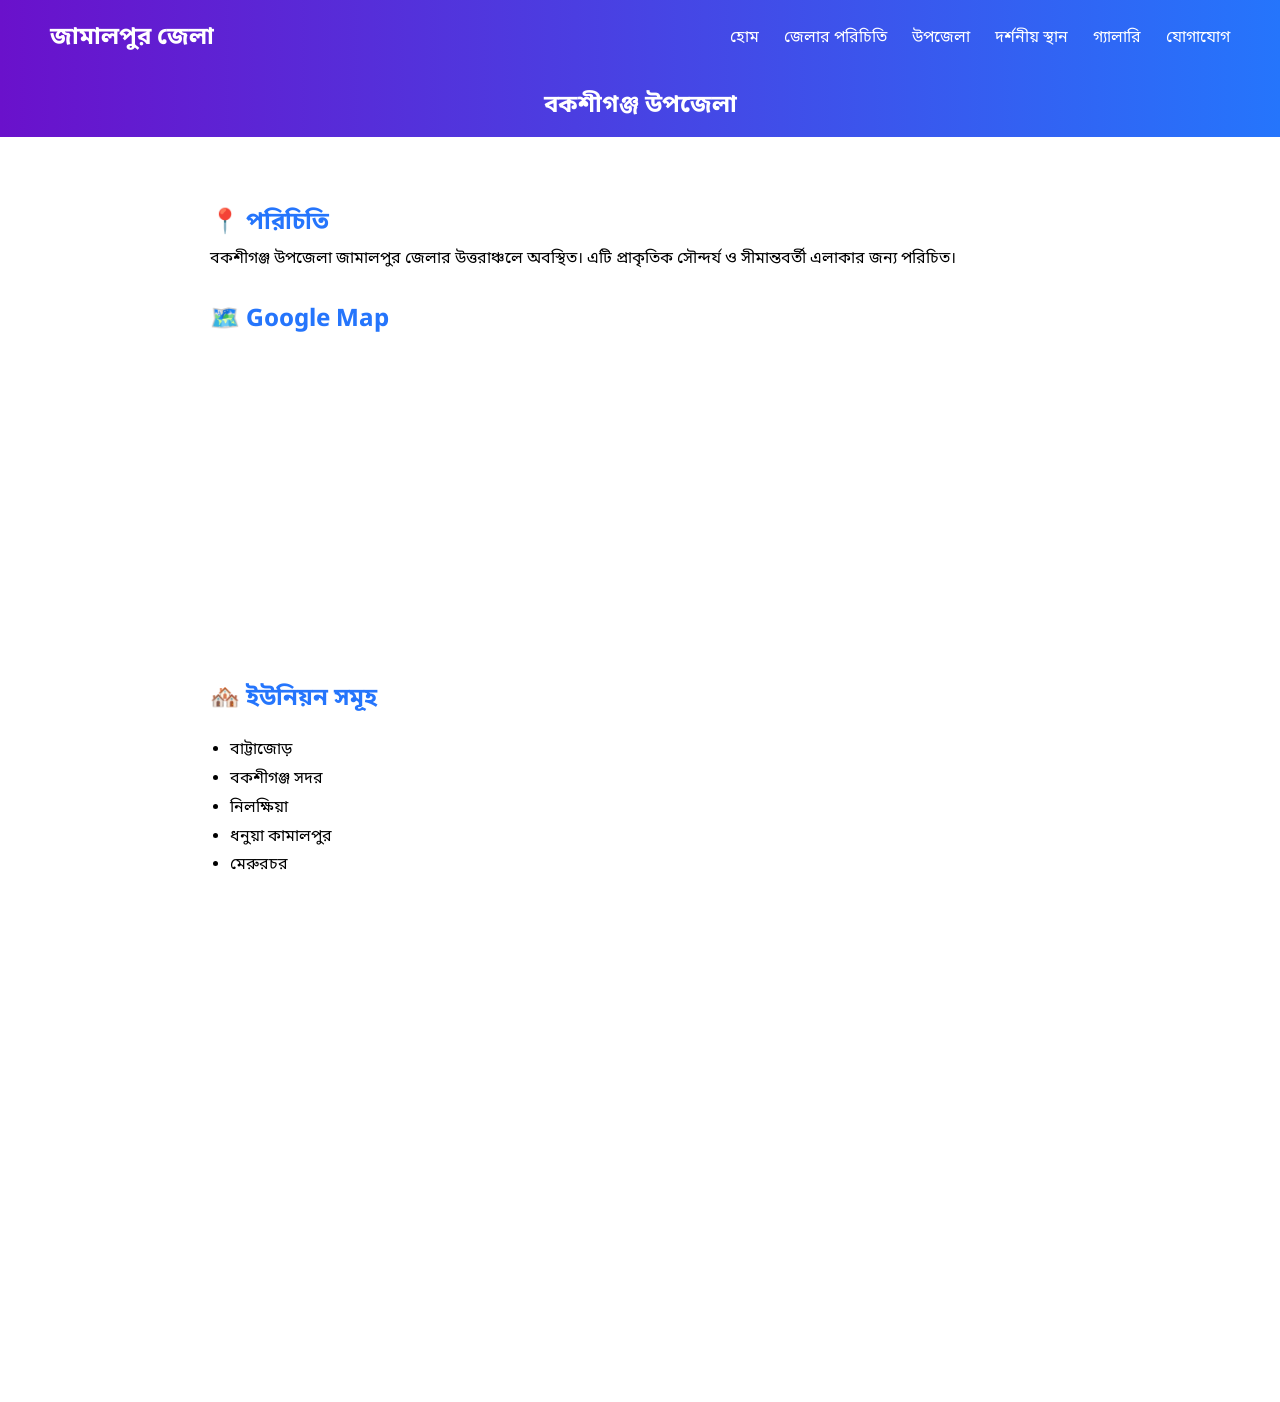
==== bakshiganj.html @ 237226d8 "Add files via upload" ====
<!DOCTYPE html>
<html lang="bn">
<head>
<meta charset="UTF-8">
<meta name="viewport" content="width=device-width, initial-scale=1.0">
<title>বকশীগঞ্জ উপজেলা</title>

<link rel="stylesheet" href="style.css">

<link href="https://fonts.googleapis.com/css2?family=Noto+Sans+Bengali&display=swap" rel="stylesheet">
</head>

<body>

<!-- Navbar -->
<nav class="navbar">
    <h2>জামালপুর জেলা</h2>
    <ul>
        <li><a href="index.html">হোম</a></li>
        <li><a href="history.html">জেলার পরিচিতি</a></li>
        <li><a href="upazila.html">উপজেলা</a></li>
        <li><a href="tourist.html">দর্শনীয় স্থান</a></li>
        <li><a href="gallery.html">গ্যালারি</a></li>
        <li><a href="contact.html">যোগাযোগ</a></li>
    </ul>
</nav>

<!-- Header -->
<section class="page-header">
    <h1>বকশীগঞ্জ উপজেলা</h1>
</section>

<!-- Content -->
<section class="content">

<h2>📍 পরিচিতি</h2>
<p>
বকশীগঞ্জ উপজেলা জামালপুর জেলার উত্তরাঞ্চলে অবস্থিত। এটি প্রাকৃতিক সৌন্দর্য ও সীমান্তবর্তী এলাকার জন্য পরিচিত।
</p>

<h2>🗺️ Google Map</h2>
<iframe 
    src="https://www.google.com/maps?q=bakshiganj%20jamalpur&output=embed"
    width="100%" height="300" style="border:0;">
</iframe>

<h2>🏘️ ইউনিয়ন সমূহ</h2>
<ul>
    <li>বাট্টাজোড়</li>
    <li>বকশীগঞ্জ সদর</li>
    <li>নিলক্ষিয়া</li>
    <li>ধনুয়া কামালপুর</li>
    <li>মেরুরচর</li>
</ul>

<h2>🍛 বিখ্যাত খাবার</h2>
<ul>
    <li>দেশি মাছ</li>
    <li>পিঠা</li>
    <li>গরুর মাংস ভুনা</li>
</ul>

<h2>⭐ কেন বিখ্যাত</h2>
<p>
বকশীগঞ্জ সীমান্তবর্তী এলাকা হওয়ায় এর প্রাকৃতিক পরিবেশ এবং পাহাড়ি এলাকার কাছাকাছি অবস্থানের জন্য বিখ্যাত।
</p>

<h2>🏞️ দর্শনীয় স্থান</h2>
<ul>
    <li>ধনুয়া কামালপুর সীমান্ত এলাকা</li>
    <li>গ্রামীণ সবুজ প্রাকৃতিক দৃশ্য</li>
</ul>

</section>

<!-- Footer -->
<footer>
    <p>© 2026 | Developed by Md. Khalid Hasan | ICE Student, BUP</p>
</footer>

</body>
</html>
---- style.css ----
/* =========================
   RESET
========================= */
* {
    margin: 0;
    padding: 0;
    box-sizing: border-box;
}

/* =========================
   GLOBAL SCROLL
========================= */
html, body {
    height: 100%;
    overflow: auto;
}

/* =========================
   HOME PAGE NO SCROLL
========================= */
.home-page {
    height: 100vh;
    overflow: hidden;
}

/* =========================
   BODY
========================= */
body {
    font-family: 'Noto Sans Bengali', sans-serif;
}

/* =========================
   MAIN CONTAINER
========================= */
.main-container {
    height: 100vh;
    display: flex;
    flex-direction: column;
}

/* =========================
   NAVBAR
========================= */
.navbar {
    height: 75px;
    display: flex;
    justify-content: space-between;
    align-items: center;
    padding: 0 50px;
    background: linear-gradient(90deg, #6a11cb, #2575fc);
    color: white;
    box-shadow: 0 4px 15px rgba(0,0,0,0.2);
}

.navbar h2 {
    color: white;
    font-weight: bold;
}

.navbar ul {
    display: flex;
    list-style: none;
    align-items: center;
}

.navbar li {
    margin-left: 25px;
}

.navbar a {
    color: white;
    text-decoration: none;
    position: relative;
    transition: 0.3s;
}

.navbar a:hover {
    text-shadow: 0 0 8px rgba(255,255,255,0.8);
}

.navbar a::after {
    content: "";
    position: absolute;
    width: 0%;
    height: 2px;
    background: white;
    left: 0;
    bottom: -4px;
    transition: 0.3s;
}

.navbar a:hover::after {
    width: 100%;
}

/* =========================
   HERO
========================= */
.hero {
    flex: 1;
    background: linear-gradient(rgba(0,0,0,0.65), rgba(0,0,0,0.65)),
                url('images/jamalpur.jpg');
    background-size: cover;
    background-position: center;
    background-repeat: no-repeat;

    display: flex;
    flex-direction: column;
    justify-content: center;
    align-items: center;

    color: white;
    text-align: center;
}

/* hero text */
#hero-title {
    font-size: 40px;
    font-weight: 700;
    display: inline-block;
    color: white;
}

#hero-sub {
    margin-top: 10px;
    font-size: 18px;
    opacity: 0.9;
}

/* button */
.hero-btn {
    margin-top: 20px;
    padding: 12px 28px;
    background: linear-gradient(45deg, #ff7a00, #f107a3);
    border: none;
    color: white;
    border-radius: 25px;
    cursor: pointer;
    transition: 0.3s;
    font-weight: 600;
}

.hero-btn:hover {
    transform: scale(1.05);
    box-shadow: 0 5px 15px rgba(0,0,0,0.3);
}

/* =========================
   FOOTER
========================= */
footer {
    height: 60px;
    background: #f8f8f8;
    color: #555;
    display: flex;
    align-items: center;
    justify-content: center;
    border-top: 1px solid #ddd;
    font-size: 14px;
}

/* =========================
   PAGE HEADER
========================= */
.page-header {
    background: linear-gradient(90deg, #6a11cb, #2575fc);
    color: white;
    text-align: center;
    padding: 15px;
}

.page-header h1 {
    font-size: 24px;
}

/* =========================
   CONTENT
========================= */
.content {
    max-width: 900px;
    margin: auto;
    padding: 40px 20px;
    line-height: 1.8;
}

.content h1 {
    font-size: 30px;
    margin-bottom: 15px;
}

.content h2 {
    margin-top: 25px;
    color: #2575fc;
}

.content h3 {
    margin-top: 15px;
}

.content ul {
    margin: 15px 0;
    padding-left: 20px;
}

/* =========================
   PAGE TITLE
========================= */
.page-title {
    text-align: center;
    padding: 30px;
}

.page-title h1 {
    font-size: 30px;
}

.sub-title {
    text-align: center;
    color: #666;
    margin-top: -10px;
}

/* =========================
   GRID
========================= */
.upazila-container,
.tourist-container,
.gallery-container {
    display: grid;
    grid-template-columns: repeat(auto-fit, minmax(250px,1fr));
    gap: 25px;
    padding: 40px;
}

/* =========================
   CARD
========================= */
.card {
    text-decoration: none;
    color: black;
    display: block;
    background: white;
    border-radius: 12px;
    overflow: hidden;
    box-shadow: 0 5px 15px rgba(0,0,0,0.1);
    transition: 0.3s;
}

.card:hover {
    transform: translateY(-8px);
}

.card img {
    width: 100%;
    height: 160px;
    object-fit: cover;
}

.card h3 {
    padding: 15px;
    text-align: center;
}

.card p {
    padding: 0 15px 15px;
    font-size: 14px;
    color: #555;
}

/* =========================
   GALLERY
========================= */
.gallery-item img {
    width: 100%;
    height: 200px;
    object-fit: cover;
    transition: 0.4s;
}

.gallery-item img:hover {
    transform: scale(1.1);
}

/* =========================
   CONTACT
========================= */
.contact-container {
    display: grid;
    grid-template-columns: repeat(auto-fit, minmax(300px,1fr));
    gap: 30px;
    padding: 40px;
}

.contact-info,
.contact-form {
    background: #fff;
    padding: 25px;
    border-radius: 10px;
    box-shadow: 0 5px 15px rgba(0,0,0,0.1);
}

.contact-form input,
.contact-form textarea {
    width: 100%;
    padding: 10px;
    margin: 10px 0;
    border: 1px solid #ccc;
    border-radius: 5px;
}

.contact-form button {
    width: 100%;
    padding: 12px;
    background: #2575fc;
    border: none;
    color: white;
    border-radius: 5px;
}
#hero-title {
    background: linear-gradient(90deg, #ff7a00, #f107a3);
    -webkit-background-clip: text;
    -webkit-text-fill-color: transparent;
}
.info-card-hero {
    margin-top: 15px;
    padding: 15px 20px;

    background: rgba(255, 255, 255, 0.000001); /* glass effect */
    backdrop-filter: blur(10px);

    border-radius: 12px;
    border: 1px solid rgba(255,255,255,0.2);

    display: inline-block;
    text-align: left;

    color: white;
    font-size: 15px;
}

/* spacing */
.info-card-hero p {
    margin: 5px 0;
}
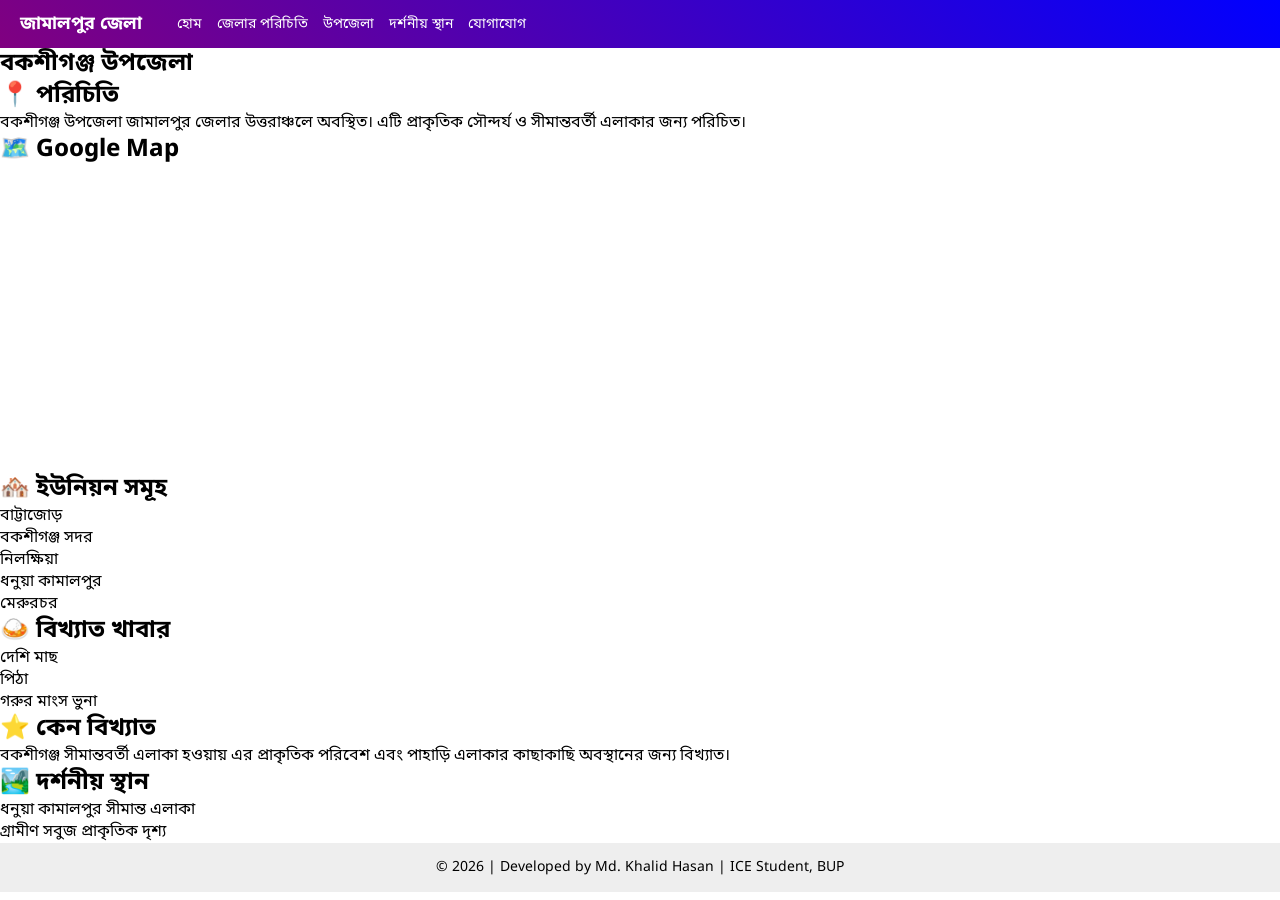
==== commit 699cdbf7: "Update bakshiganj.html" ====
--- a/bakshiganj.html
+++ b/bakshiganj.html
@@ -20,7 +20,7 @@
         <li><a href="history.html">জেলার পরিচিতি</a></li>
         <li><a href="upazila.html">উপজেলা</a></li>
         <li><a href="tourist.html">দর্শনীয় স্থান</a></li>
-        <li><a href="gallery.html">গ্যালারি</a></li>
+    
         <li><a href="contact.html">যোগাযোগ</a></li>
     </ul>
 </nav>
@@ -79,4 +79,4 @@
 </footer>
 
 </body>
-</html>+</html>
--- a/style.css
+++ b/style.css
@@ -5,36 +5,17 @@
     margin: 0;
     padding: 0;
     box-sizing: border-box;
-}
-
-/* =========================
-   GLOBAL SCROLL
+    font-family: 'Noto Sans Bengali', sans-serif;
+}
+
+/* =========================
+   BODY + FOOTER FIX
 ========================= */
 html, body {
     height: 100%;
-    overflow: auto;
-}
-
-/* =========================
-   HOME PAGE NO SCROLL
-========================= */
-.home-page {
-    height: 100vh;
-    overflow: hidden;
-}
-
-/* =========================
-   BODY
-========================= */
+}
+
 body {
-    font-family: 'Noto Sans Bengali', sans-serif;
-}
-
-/* =========================
-   MAIN CONTAINER
-========================= */
-.main-container {
-    height: 100vh;
     display: flex;
     flex-direction: column;
 }
@@ -43,303 +24,191 @@
    NAVBAR
 ========================= */
 .navbar {
-    height: 75px;
-    display: flex;
-    justify-content: space-between;
+    display: flex;
     align-items: center;
-    padding: 0 50px;
-    background: linear-gradient(90deg, #6a11cb, #2575fc);
-    color: white;
-    box-shadow: 0 4px 15px rgba(0,0,0,0.2);
-}
-
+    padding: 12px 20px;
+    background: linear-gradient(45deg, purple, blue);
+    color: white;
+}
+
+/* title */
 .navbar h2 {
-    color: white;
-    font-weight: bold;
-}
-
+    font-size: 18px;
+    white-space: nowrap;
+}
+
+/* menu */
 .navbar ul {
     display: flex;
     list-style: none;
+    margin-left: 20px;
+}
+
+.navbar ul li {
+    margin-left: 15px;
+}
+
+.navbar ul li a {
+    color: white;
+    text-decoration: none;
+    font-size: 14px;
+    white-space: nowrap;
+}
+
+.navbar ul li a:hover {
+    opacity: 0.8;
+}
+
+/* =========================
+   HERO SECTION
+========================= */
+.hero {
+    flex: 1;
+    background: url('jamalpur.jpg') center/cover no-repeat;
+    display: flex;
+    justify-content: center;
     align-items: center;
-}
-
-.navbar li {
-    margin-left: 25px;
-}
-
-.navbar a {
-    color: white;
-    text-decoration: none;
+    text-align: center;
+    color: white;
     position: relative;
-    transition: 0.3s;
-}
-
-.navbar a:hover {
-    text-shadow: 0 0 8px rgba(255,255,255,0.8);
-}
-
-.navbar a::after {
+}
+
+/* overlay */
+.hero::before {
     content: "";
     position: absolute;
-    width: 0%;
-    height: 2px;
-    background: white;
+    width: 100%;
+    height: 100%;
+    background: rgba(0,0,0,0.5);
+    top: 0;
     left: 0;
-    bottom: -4px;
-    transition: 0.3s;
-}
-
-.navbar a:hover::after {
-    width: 100%;
-}
-
-/* =========================
-   HERO
-========================= */
-.hero {
-    flex: 1;
-    background: linear-gradient(rgba(0,0,0,0.65), rgba(0,0,0,0.65)),
-                url('images/jamalpur.jpg');
-    background-size: cover;
-    background-position: center;
-    background-repeat: no-repeat;
-
-    display: flex;
-    flex-direction: column;
-    justify-content: center;
-    align-items: center;
-
-    color: white;
-    text-align: center;
-}
-
-/* hero text */
+}
+
+/* content */
+.hero-content {
+    position: relative;
+    z-index: 2;
+}
+
+/* title */
 #hero-title {
-    font-size: 40px;
-    font-weight: 700;
-    display: inline-block;
-    color: white;
-}
-
+    font-size: 45px;
+    font-weight: bold;
+    margin-bottom: 10px;
+
+    background: linear-gradient(45deg, orange, pink);
+    -webkit-background-clip: text;
+    -webkit-text-fill-color: transparent;
+}
+
+/* sub */
 #hero-sub {
-    margin-top: 10px;
     font-size: 18px;
-    opacity: 0.9;
+    margin-bottom: 20px;
 }
 
 /* button */
 .hero-btn {
+    padding: 12px 25px;
+    background: linear-gradient(45deg, orange, pink);
+    border: none;
+    border-radius: 25px;
+    color: white;
+    cursor: pointer;
+}
+
+/* =========================
+   INFO CARD
+========================= */
+.info-card-hero {
     margin-top: 20px;
-    padding: 12px 28px;
-    background: linear-gradient(45deg, #ff7a00, #f107a3);
-    border: none;
-    color: white;
-    border-radius: 25px;
-    cursor: pointer;
-    transition: 0.3s;
-    font-weight: 600;
-}
-
-.hero-btn:hover {
-    transform: scale(1.05);
-    box-shadow: 0 5px 15px rgba(0,0,0,0.3);
+    padding: 15px 20px;
+    border-radius: 15px;
+    width: 320px;
+    margin-left: auto;
+    margin-right: auto;
+
+    background: rgba(0, 0, 0, 0.65);
+    backdrop-filter: blur(8px);
+    color: white;
+    text-align: left;
+    line-height: 1.8;
 }
 
 /* =========================
    FOOTER
 ========================= */
 footer {
-    height: 60px;
-    background: #f8f8f8;
-    color: #555;
-    display: flex;
-    align-items: center;
-    justify-content: center;
-    border-top: 1px solid #ddd;
-    font-size: 14px;
-}
-
-/* =========================
-   PAGE HEADER
-========================= */
-.page-header {
-    background: linear-gradient(90deg, #6a11cb, #2575fc);
-    color: white;
     text-align: center;
     padding: 15px;
-}
-
-.page-header h1 {
-    font-size: 24px;
-}
-
-/* =========================
-   CONTENT
-========================= */
-.content {
-    max-width: 900px;
-    margin: auto;
-    padding: 40px 20px;
-    line-height: 1.8;
-}
-
-.content h1 {
-    font-size: 30px;
-    margin-bottom: 15px;
-}
-
-.content h2 {
-    margin-top: 25px;
-    color: #2575fc;
-}
-
-.content h3 {
-    margin-top: 15px;
-}
-
-.content ul {
-    margin: 15px 0;
-    padding-left: 20px;
-}
-
-/* =========================
-   PAGE TITLE
-========================= */
-.page-title {
-    text-align: center;
-    padding: 30px;
-}
-
-.page-title h1 {
-    font-size: 30px;
-}
-
-.sub-title {
-    text-align: center;
-    color: #666;
-    margin-top: -10px;
-}
-
-/* =========================
-   GRID
-========================= */
-.upazila-container,
-.tourist-container,
-.gallery-container {
-    display: grid;
-    grid-template-columns: repeat(auto-fit, minmax(250px,1fr));
-    gap: 25px;
-    padding: 40px;
-}
-
-/* =========================
-   CARD
-========================= */
-.card {
-    text-decoration: none;
-    color: black;
-    display: block;
-    background: white;
-    border-radius: 12px;
-    overflow: hidden;
-    box-shadow: 0 5px 15px rgba(0,0,0,0.1);
-    transition: 0.3s;
-}
-
-.card:hover {
-    transform: translateY(-8px);
-}
-
-.card img {
-    width: 100%;
-    height: 160px;
-    object-fit: cover;
-}
-
-.card h3 {
-    padding: 15px;
-    text-align: center;
-}
-
-.card p {
-    padding: 0 15px 15px;
+    background: #eee;
     font-size: 14px;
-    color: #555;
-}
-
-/* =========================
-   GALLERY
-========================= */
-.gallery-item img {
-    width: 100%;
-    height: 200px;
-    object-fit: cover;
-    transition: 0.4s;
-}
-
-.gallery-item img:hover {
-    transform: scale(1.1);
-}
-
-/* =========================
-   CONTACT
-========================= */
-.contact-container {
-    display: grid;
-    grid-template-columns: repeat(auto-fit, minmax(300px,1fr));
-    gap: 30px;
-    padding: 40px;
-}
-
-.contact-info,
-.contact-form {
-    background: #fff;
-    padding: 25px;
-    border-radius: 10px;
-    box-shadow: 0 5px 15px rgba(0,0,0,0.1);
-}
-
-.contact-form input,
-.contact-form textarea {
-    width: 100%;
-    padding: 10px;
-    margin: 10px 0;
-    border: 1px solid #ccc;
-    border-radius: 5px;
-}
-
-.contact-form button {
-    width: 100%;
-    padding: 12px;
-    background: #2575fc;
-    border: none;
-    color: white;
-    border-radius: 5px;
-}
-#hero-title {
-    background: linear-gradient(90deg, #ff7a00, #f107a3);
-    -webkit-background-clip: text;
-    -webkit-text-fill-color: transparent;
-}
-.info-card-hero {
-    margin-top: 15px;
-    padding: 15px 20px;
-
-    background: rgba(255, 255, 255, 0.000001); /* glass effect */
-    backdrop-filter: blur(10px);
-
-    border-radius: 12px;
-    border: 1px solid rgba(255,255,255,0.2);
-
-    display: inline-block;
-    text-align: left;
-
-    color: white;
-    font-size: 15px;
-}
-
-/* spacing */
-.info-card-hero p {
-    margin: 5px 0;
-}+}
+
+/* =========================
+   MOBILE VERSION
+========================= */
+@media (max-width: 768px) {
+
+    /* navbar one line scroll */
+    .navbar {
+        flex-wrap: nowrap;
+        overflow-x: auto;
+    }
+
+    .navbar::-webkit-scrollbar {
+        display: none;
+    }
+
+    .navbar ul {
+        flex-direction: row;
+    }
+
+    .navbar ul li {
+        margin-left: 12px;
+    }
+
+    .navbar h2 {
+        margin-right: 10px;
+        font-size: 16px;
+    }
+
+    /* hero */
+    .hero {
+        padding: 60px 15px;
+    }
+
+    #hero-title {
+        font-size: 26px;
+    }
+
+    #hero-sub {
+        font-size: 14px;
+    }
+
+    /* card */
+    .info-card-hero {
+        width: 90%;
+        font-size: 14px;
+    }
+
+    /* button */
+    .hero-btn {
+        font-size: 14px;
+        padding: 10px 20px;
+    }
+}
+
+/* =========================
+   DESKTOP NO SCROLL
+========================= */
+@media (min-width: 769px) {
+
+    body {
+        overflow: hidden;
+    }
+
+    .hero {
+        height: calc(100vh - 60px);
+    }
+}
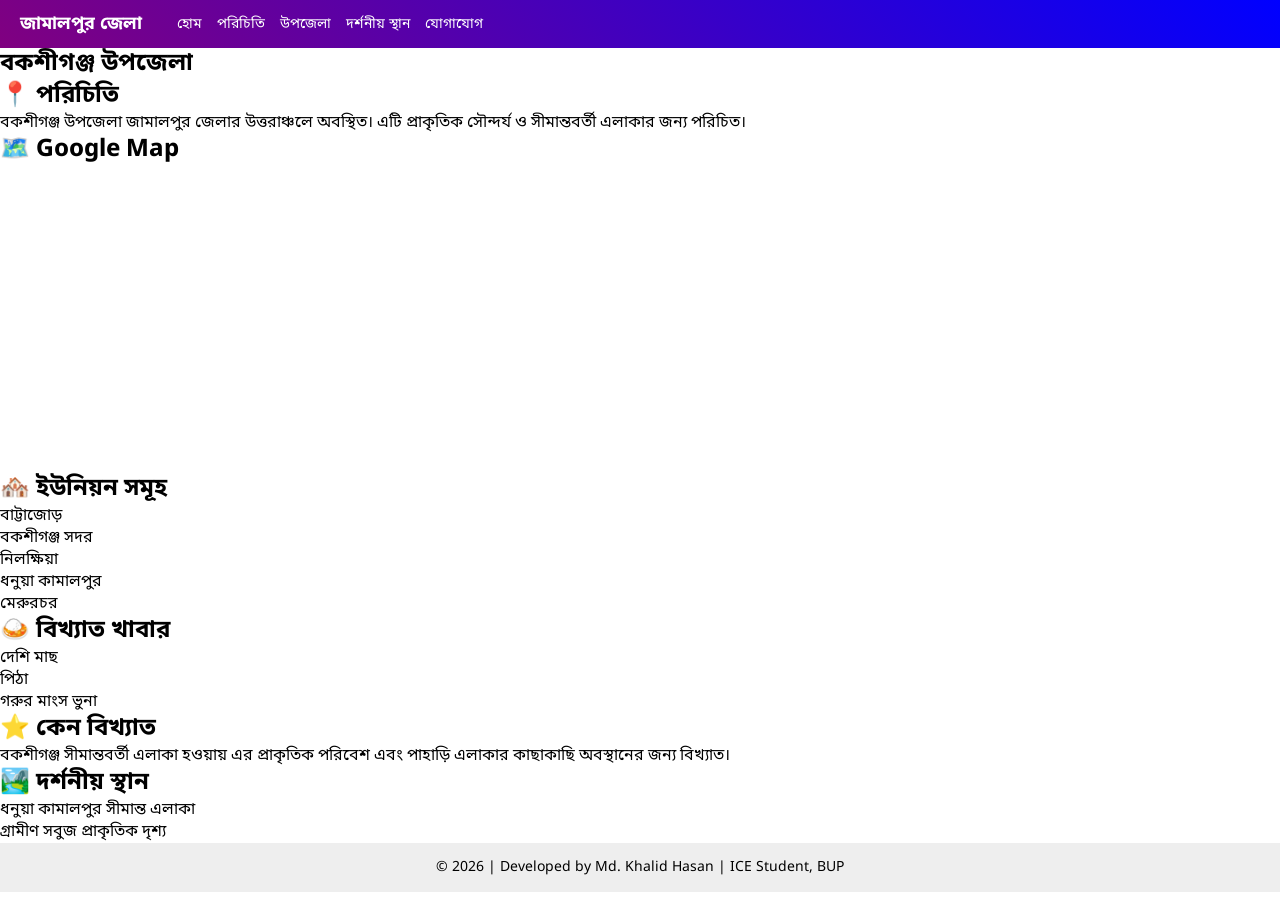
==== commit a31c914d: "Update bakshiganj.html" ====
--- a/bakshiganj.html
+++ b/bakshiganj.html
@@ -17,7 +17,7 @@
     <h2>জামালপুর জেলা</h2>
     <ul>
         <li><a href="index.html">হোম</a></li>
-        <li><a href="history.html">জেলার পরিচিতি</a></li>
+        <li><a href="history.html">পরিচিতি</a></li>
         <li><a href="upazila.html">উপজেলা</a></li>
         <li><a href="tourist.html">দর্শনীয় স্থান</a></li>
     
